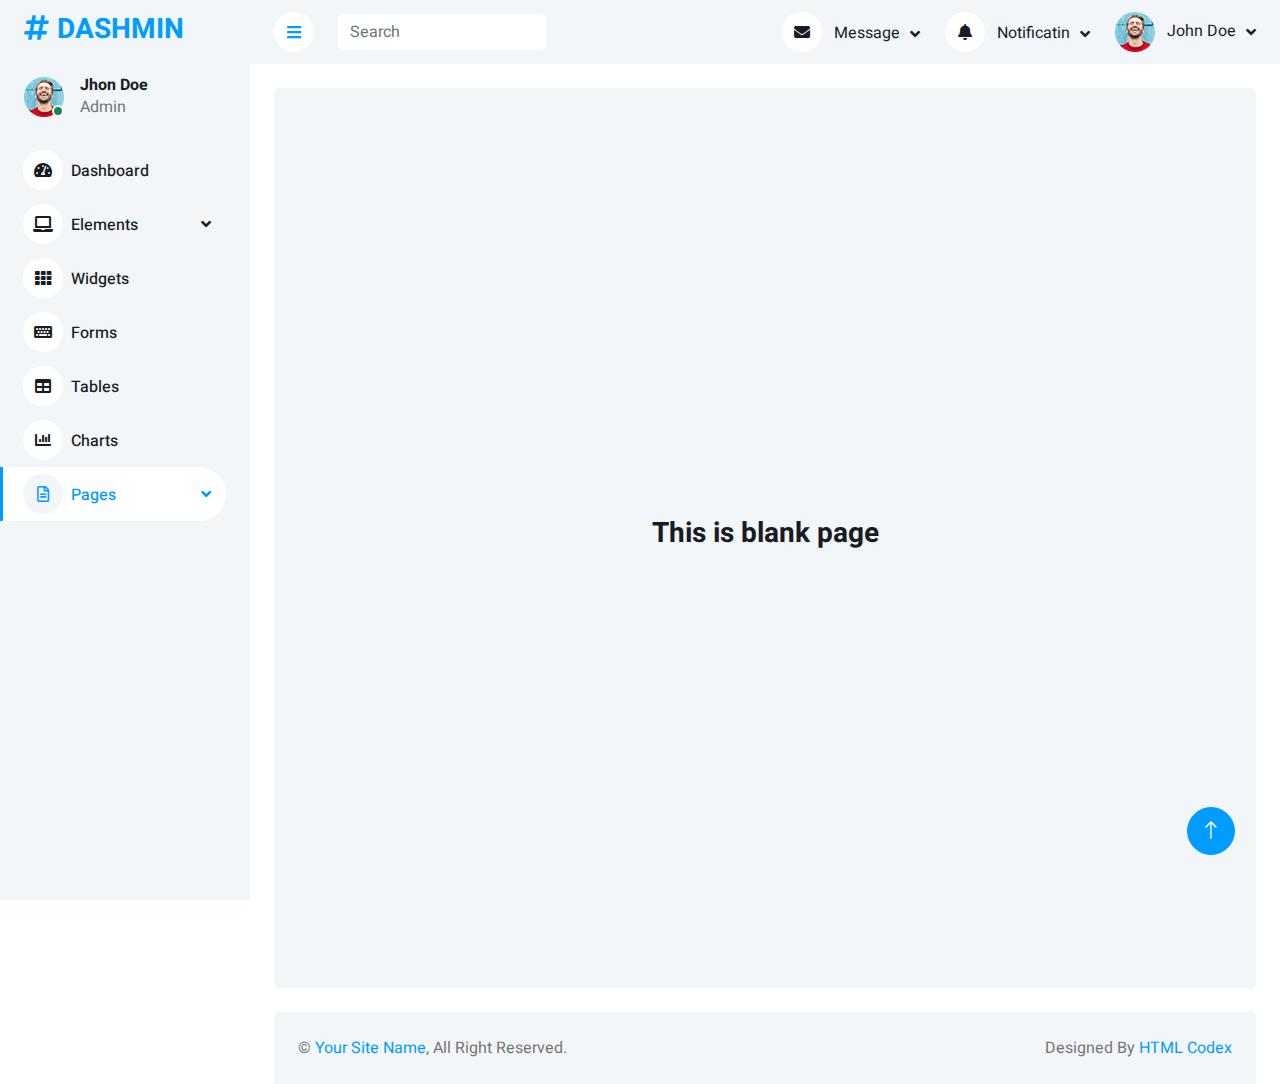
==== blank.html @ 855e5be0 "Initial commit" ====
<!DOCTYPE html>
<html lang="en">

<head>
    <meta charset="utf-8">
    <title>DASHMIN - Bootstrap Admin Template</title>
    <meta content="width=device-width, initial-scale=1.0" name="viewport">
    <meta content="" name="keywords">
    <meta content="" name="description">

    <!-- Favicon -->
    <link href="img/favicon.ico" rel="icon">

    <!-- Google Web Fonts -->
    <link rel="preconnect" href="https://fonts.googleapis.com">
    <link rel="preconnect" href="https://fonts.gstatic.com" crossorigin>
    <link href="https://fonts.googleapis.com/css2?family=Heebo:wght@400;500;600;700&display=swap" rel="stylesheet">
    
    <!-- Icon Font Stylesheet -->
    <link href="https://cdnjs.cloudflare.com/ajax/libs/font-awesome/5.10.0/css/all.min.css" rel="stylesheet">
    <link href="https://cdn.jsdelivr.net/npm/bootstrap-icons@1.4.1/font/bootstrap-icons.css" rel="stylesheet">

    <!-- Libraries Stylesheet -->
    <link href="lib/owlcarousel/assets/owl.carousel.min.css" rel="stylesheet">
    <link href="lib/tempusdominus/css/tempusdominus-bootstrap-4.min.css" rel="stylesheet" />

    <!-- Customized Bootstrap Stylesheet -->
    <link href="css/bootstrap.min.css" rel="stylesheet">

    <!-- Template Stylesheet -->
    <link href="css/style.css" rel="stylesheet">
</head>

<body>
    <div class="container-xxl position-relative bg-white d-flex p-0">
        <!-- Spinner Start -->
        <div id="spinner" class="show bg-white position-fixed translate-middle w-100 vh-100 top-50 start-50 d-flex align-items-center justify-content-center">
            <div class="spinner-border text-primary" style="width: 3rem; height: 3rem;" role="status">
                <span class="sr-only">Loading...</span>
            </div>
        </div>
        <!-- Spinner End -->


        <!-- Sidebar Start -->
        <div class="sidebar pe-4 pb-3">
            <nav class="navbar bg-light navbar-light">
                <a href="index.html" class="navbar-brand mx-4 mb-3">
                    <h3 class="text-primary"><i class="fa fa-hashtag me-2"></i>DASHMIN</h3>
                </a>
                <div class="d-flex align-items-center ms-4 mb-4">
                    <div class="position-relative">
                        <img class="rounded-circle" src="img/user.jpg" alt="" style="width: 40px; height: 40px;">
                        <div class="bg-success rounded-circle border border-2 border-white position-absolute end-0 bottom-0 p-1"></div>
                    </div>
                    <div class="ms-3">
                        <h6 class="mb-0">Jhon Doe</h6>
                        <span>Admin</span>
                    </div>
                </div>
                <div class="navbar-nav w-100">
                    <a href="index.html" class="nav-item nav-link"><i class="fa fa-tachometer-alt me-2"></i>Dashboard</a>
                    <div class="nav-item dropdown">
                        <a href="#" class="nav-link dropdown-toggle" data-bs-toggle="dropdown"><i class="fa fa-laptop me-2"></i>Elements</a>
                        <div class="dropdown-menu bg-transparent border-0">
                            <a href="button.html" class="dropdown-item">Buttons</a>
                            <a href="typography.html" class="dropdown-item">Typography</a>
                            <a href="element.html" class="dropdown-item">Other Elements</a>
                        </div>
                    </div>
                    <a href="widget.html" class="nav-item nav-link"><i class="fa fa-th me-2"></i>Widgets</a>
                    <a href="form.html" class="nav-item nav-link"><i class="fa fa-keyboard me-2"></i>Forms</a>
                    <a href="table.html" class="nav-item nav-link"><i class="fa fa-table me-2"></i>Tables</a>
                    <a href="chart.html" class="nav-item nav-link"><i class="fa fa-chart-bar me-2"></i>Charts</a>
                    <div class="nav-item dropdown">
                        <a href="#" class="nav-link dropdown-toggle active" data-bs-toggle="dropdown"><i class="far fa-file-alt me-2"></i>Pages</a>
                        <div class="dropdown-menu bg-transparent border-0">
                            <a href="signin.html" class="dropdown-item">Sign In</a>
                            <a href="signup.html" class="dropdown-item">Sign Up</a>
                            <a href="404.html" class="dropdown-item">404 Error</a>
                            <a href="blank.html" class="dropdown-item active">Blank Page</a>
                        </div>
                    </div>
                </div>
            </nav>
        </div>
        <!-- Sidebar End -->


        <!-- Content Start -->
        <div class="content">
            <!-- Navbar Start -->
            <nav class="navbar navbar-expand bg-light navbar-light sticky-top px-4 py-0">
                <a href="index.html" class="navbar-brand d-flex d-lg-none me-4">
                    <h2 class="text-primary mb-0"><i class="fa fa-hashtag"></i></h2>
                </a>
                <a href="#" class="sidebar-toggler flex-shrink-0">
                    <i class="fa fa-bars"></i>
                </a>
                <form class="d-none d-md-flex ms-4">
                    <input class="form-control border-0" type="search" placeholder="Search">
                </form>
                <div class="navbar-nav align-items-center ms-auto">
                    <div class="nav-item dropdown">
                        <a href="#" class="nav-link dropdown-toggle" data-bs-toggle="dropdown">
                            <i class="fa fa-envelope me-lg-2"></i>
                            <span class="d-none d-lg-inline-flex">Message</span>
                        </a>
                        <div class="dropdown-menu dropdown-menu-end bg-light border-0 rounded-0 rounded-bottom m-0">
                            <a href="#" class="dropdown-item">
                                <div class="d-flex align-items-center">
                                    <img class="rounded-circle" src="img/user.jpg" alt="" style="width: 40px; height: 40px;">
                                    <div class="ms-2">
                                        <h6 class="fw-normal mb-0">Jhon send you a message</h6>
                                        <small>15 minutes ago</small>
                                    </div>
                                </div>
                            </a>
                            <hr class="dropdown-divider">
                            <a href="#" class="dropdown-item">
                                <div class="d-flex align-items-center">
                                    <img class="rounded-circle" src="img/user.jpg" alt="" style="width: 40px; height: 40px;">
                                    <div class="ms-2">
                                        <h6 class="fw-normal mb-0">Jhon send you a message</h6>
                                        <small>15 minutes ago</small>
                                    </div>
                                </div>
                            </a>
                            <hr class="dropdown-divider">
                            <a href="#" class="dropdown-item">
                                <div class="d-flex align-items-center">
                                    <img class="rounded-circle" src="img/user.jpg" alt="" style="width: 40px; height: 40px;">
                                    <div class="ms-2">
                                        <h6 class="fw-normal mb-0">Jhon send you a message</h6>
                                        <small>15 minutes ago</small>
                                    </div>
                                </div>
                            </a>
                            <hr class="dropdown-divider">
                            <a href="#" class="dropdown-item text-center">See all message</a>
                        </div>
                    </div>
                    <div class="nav-item dropdown">
                        <a href="#" class="nav-link dropdown-toggle" data-bs-toggle="dropdown">
                            <i class="fa fa-bell me-lg-2"></i>
                            <span class="d-none d-lg-inline-flex">Notificatin</span>
                        </a>
                        <div class="dropdown-menu dropdown-menu-end bg-light border-0 rounded-0 rounded-bottom m-0">
                            <a href="#" class="dropdown-item">
                                <h6 class="fw-normal mb-0">Profile updated</h6>
                                <small>15 minutes ago</small>
                            </a>
                            <hr class="dropdown-divider">
                            <a href="#" class="dropdown-item">
                                <h6 class="fw-normal mb-0">New user added</h6>
                                <small>15 minutes ago</small>
                            </a>
                            <hr class="dropdown-divider">
                            <a href="#" class="dropdown-item">
                                <h6 class="fw-normal mb-0">Password changed</h6>
                                <small>15 minutes ago</small>
                            </a>
                            <hr class="dropdown-divider">
                            <a href="#" class="dropdown-item text-center">See all notifications</a>
                        </div>
                    </div>
                    <div class="nav-item dropdown">
                        <a href="#" class="nav-link dropdown-toggle" data-bs-toggle="dropdown">
                            <img class="rounded-circle me-lg-2" src="img/user.jpg" alt="" style="width: 40px; height: 40px;">
                            <span class="d-none d-lg-inline-flex">John Doe</span>
                        </a>
                        <div class="dropdown-menu dropdown-menu-end bg-light border-0 rounded-0 rounded-bottom m-0">
                            <a href="#" class="dropdown-item">My Profile</a>
                            <a href="#" class="dropdown-item">Settings</a>
                            <a href="#" class="dropdown-item">Log Out</a>
                        </div>
                    </div>
                </div>
            </nav>
            <!-- Navbar End -->


            <!-- Blank Start -->
            <div class="container-fluid pt-4 px-4">
                <div class="row vh-100 bg-light rounded align-items-center justify-content-center mx-0">
                    <div class="col-md-6 text-center">
                        <h3>This is blank page</h3>
                    </div>
                </div>
            </div>
            <!-- Blank End -->


            <!-- Footer Start -->
            <div class="container-fluid pt-4 px-4">
                <div class="bg-light rounded-top p-4">
                    <div class="row">
                        <div class="col-12 col-sm-6 text-center text-sm-start">
                            &copy; <a href="#">Your Site Name</a>, All Right Reserved. 
                        </div>
                        <div class="col-12 col-sm-6 text-center text-sm-end">
                            <!--/*** This template is free as long as you keep the footer author’s credit link/attribution link/backlink. If you'd like to use the template without the footer author’s credit link/attribution link/backlink, you can purchase the Credit Removal License from "https://htmlcodex.com/credit-removal". Thank you for your support. ***/-->
                            Designed By <a href="https://htmlcodex.com">HTML Codex</a>
                        </div>
                    </div>
                </div>
            </div>
            <!-- Footer End -->
        </div>
        <!-- Content End -->


        <!-- Back to Top -->
        <a href="#" class="btn btn-lg btn-primary btn-lg-square back-to-top"><i class="bi bi-arrow-up"></i></a>
    </div>

    <!-- JavaScript Libraries -->
    <script src="https://code.jquery.com/jquery-3.4.1.min.js"></script>
    <script src="https://cdn.jsdelivr.net/npm/bootstrap@5.0.0/dist/js/bootstrap.bundle.min.js"></script>
    <script src="lib/chart/chart.min.js"></script>
    <script src="lib/easing/easing.min.js"></script>
    <script src="lib/waypoints/waypoints.min.js"></script>
    <script src="lib/owlcarousel/owl.carousel.min.js"></script>
    <script src="lib/tempusdominus/js/moment.min.js"></script>
    <script src="lib/tempusdominus/js/moment-timezone.min.js"></script>
    <script src="lib/tempusdominus/js/tempusdominus-bootstrap-4.min.js"></script>

    <!-- Template Javascript -->
    <script src="js/main.js"></script>
</body>

</html>
---- css/style.css ----
/********** Template CSS **********/
:root {
    --primary: #009CFF;
    --light: #F3F6F9;
    --dark: #191C24;
}

.back-to-top {
    position: fixed;
    display: none;
    right: 45px;
    bottom: 45px;
    z-index: 99;
}


/*** Spinner ***/
#spinner {
    opacity: 0;
    visibility: hidden;
    transition: opacity .5s ease-out, visibility 0s linear .5s;
    z-index: 99999;
}

#spinner.show {
    transition: opacity .5s ease-out, visibility 0s linear 0s;
    visibility: visible;
    opacity: 1;
}


/*** Button ***/
.btn {
    transition: .5s;
}

.btn.btn-primary {
    color: #FFFFFF;
}

.btn-square {
    width: 38px;
    height: 38px;
}

.btn-sm-square {
    width: 32px;
    height: 32px;
}

.btn-lg-square {
    width: 48px;
    height: 48px;
}

.btn-square,
.btn-sm-square,
.btn-lg-square {
    padding: 0;
    display: inline-flex;
    align-items: center;
    justify-content: center;
    font-weight: normal;
    border-radius: 50px;
}


/*** Layout ***/
.sidebar {
    position: fixed;
    top: 0;
    left: 0;
    bottom: 0;
    width: 250px;
    height: 100vh;
    overflow-y: auto;
    background: var(--light);
    transition: 0.5s;
    z-index: 999;
}

.content {
    margin-left: 250px;
    min-height: 100vh;
    background: #FFFFFF;
    transition: 0.5s;
}

@media (min-width: 992px) {
    .sidebar {
        margin-left: 0;
    }

    .sidebar.open {
        margin-left: -250px;
    }

    .content {
        width: calc(100% - 250px);
    }

    .content.open {
        width: 100%;
        margin-left: 0;
    }
}

@media (max-width: 991.98px) {
    .sidebar {
        margin-left: -250px;
    }

    .sidebar.open {
        margin-left: 0;
    }

    .content {
        width: 100%;
        margin-left: 0;
    }
}


/*** Navbar ***/
.sidebar .navbar .navbar-nav .nav-link {
    padding: 7px 20px;
    color: var(--dark);
    font-weight: 500;
    border-left: 3px solid var(--light);
    border-radius: 0 30px 30px 0;
    outline: none;
}

.sidebar .navbar .navbar-nav .nav-link:hover,
.sidebar .navbar .navbar-nav .nav-link.active {
    color: var(--primary);
    background: #FFFFFF;
    border-color: var(--primary);
}

.sidebar .navbar .navbar-nav .nav-link i {
    width: 40px;
    height: 40px;
    display: inline-flex;
    align-items: center;
    justify-content: center;
    background: #FFFFFF;
    border-radius: 40px;
}

.sidebar .navbar .navbar-nav .nav-link:hover i,
.sidebar .navbar .navbar-nav .nav-link.active i {
    background: var(--light);
}

.sidebar .navbar .dropdown-toggle::after {
    position: absolute;
    top: 15px;
    right: 15px;
    border: none;
    content: "\f107";
    font-family: "Font Awesome 5 Free";
    font-weight: 900;
    transition: .5s;
}

.sidebar .navbar .dropdown-toggle[aria-expanded=true]::after {
    transform: rotate(-180deg);
}

.sidebar .navbar .dropdown-item {
    padding-left: 25px;
    border-radius: 0 30px 30px 0;
}

.content .navbar .navbar-nav .nav-link {
    margin-left: 25px;
    padding: 12px 0;
    color: var(--dark);
    outline: none;
}

.content .navbar .navbar-nav .nav-link:hover,
.content .navbar .navbar-nav .nav-link.active {
    color: var(--primary);
}

.content .navbar .sidebar-toggler,
.content .navbar .navbar-nav .nav-link i {
    width: 40px;
    height: 40px;
    display: inline-flex;
    align-items: center;
    justify-content: center;
    background: #FFFFFF;
    border-radius: 40px;
}

.content .navbar .dropdown-toggle::after {
    margin-left: 6px;
    vertical-align: middle;
    border: none;
    content: "\f107";
    font-family: "Font Awesome 5 Free";
    font-weight: 900;
    transition: .5s;
}

.content .navbar .dropdown-toggle[aria-expanded=true]::after {
    transform: rotate(-180deg);
}

@media (max-width: 575.98px) {
    .content .navbar .navbar-nav .nav-link {
        margin-left: 15px;
    }
}


/*** Date Picker ***/
.bootstrap-datetimepicker-widget.bottom {
    top: auto !important;
}

.bootstrap-datetimepicker-widget .table * {
    border-bottom-width: 0px;
}

.bootstrap-datetimepicker-widget .table th {
    font-weight: 500;
}

.bootstrap-datetimepicker-widget.dropdown-menu {
    padding: 10px;
    border-radius: 2px;
}

.bootstrap-datetimepicker-widget table td.active,
.bootstrap-datetimepicker-widget table td.active:hover {
    background: var(--primary);
}

.bootstrap-datetimepicker-widget table td.today::before {
    border-bottom-color: var(--primary);
}


/*** Testimonial ***/
.progress .progress-bar {
    width: 0px;
    transition: 2s;
}


/*** Testimonial ***/
.testimonial-carousel .owl-dots {
    margin-top: 24px;
    display: flex;
    align-items: flex-end;
    justify-content: center;
}

.testimonial-carousel .owl-dot {
    position: relative;
    display: inline-block;
    margin: 0 5px;
    width: 15px;
    height: 15px;
    border: 5px solid var(--primary);
    border-radius: 15px;
    transition: .5s;
}

.testimonial-carousel .owl-dot.active {
    background: var(--dark);
    border-color: var(--primary);
}
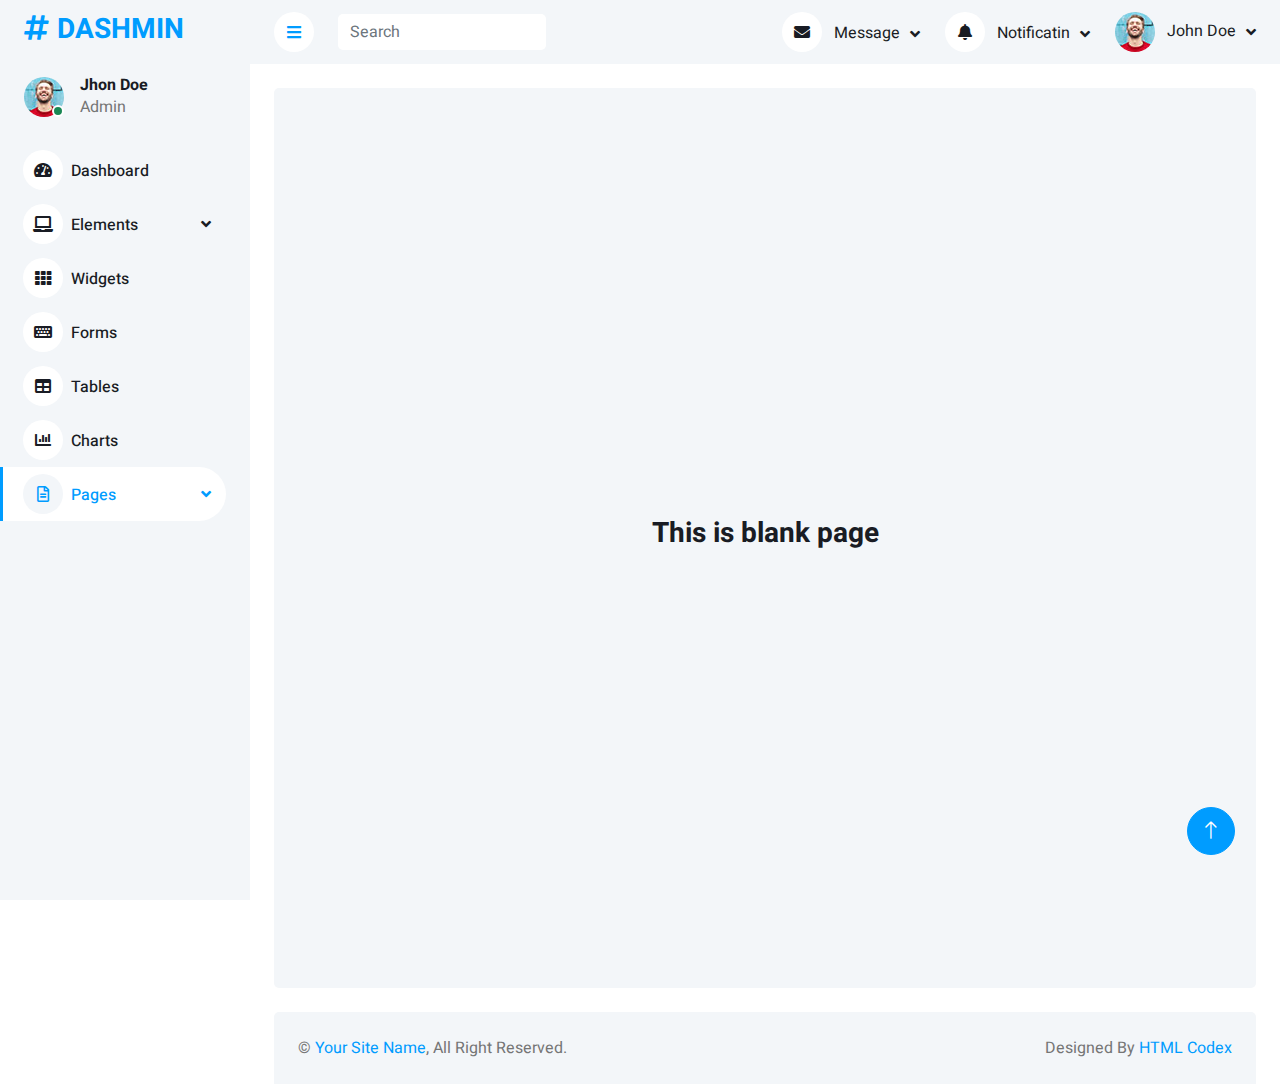
==== commit 1bb0778c: "edit by nana" ====
--- a/blank.html
+++ b/blank.html
@@ -3,7 +3,7 @@
 
 <head>
     <meta charset="utf-8">
-    <title>DASHMIN - Bootstrap Admin Template</title>
+    <title>DASHMIN - Bootstrap Admin Sucofindo</title>
     <meta content="width=device-width, initial-scale=1.0" name="viewport">
     <meta content="" name="keywords">
     <meta content="" name="description">
